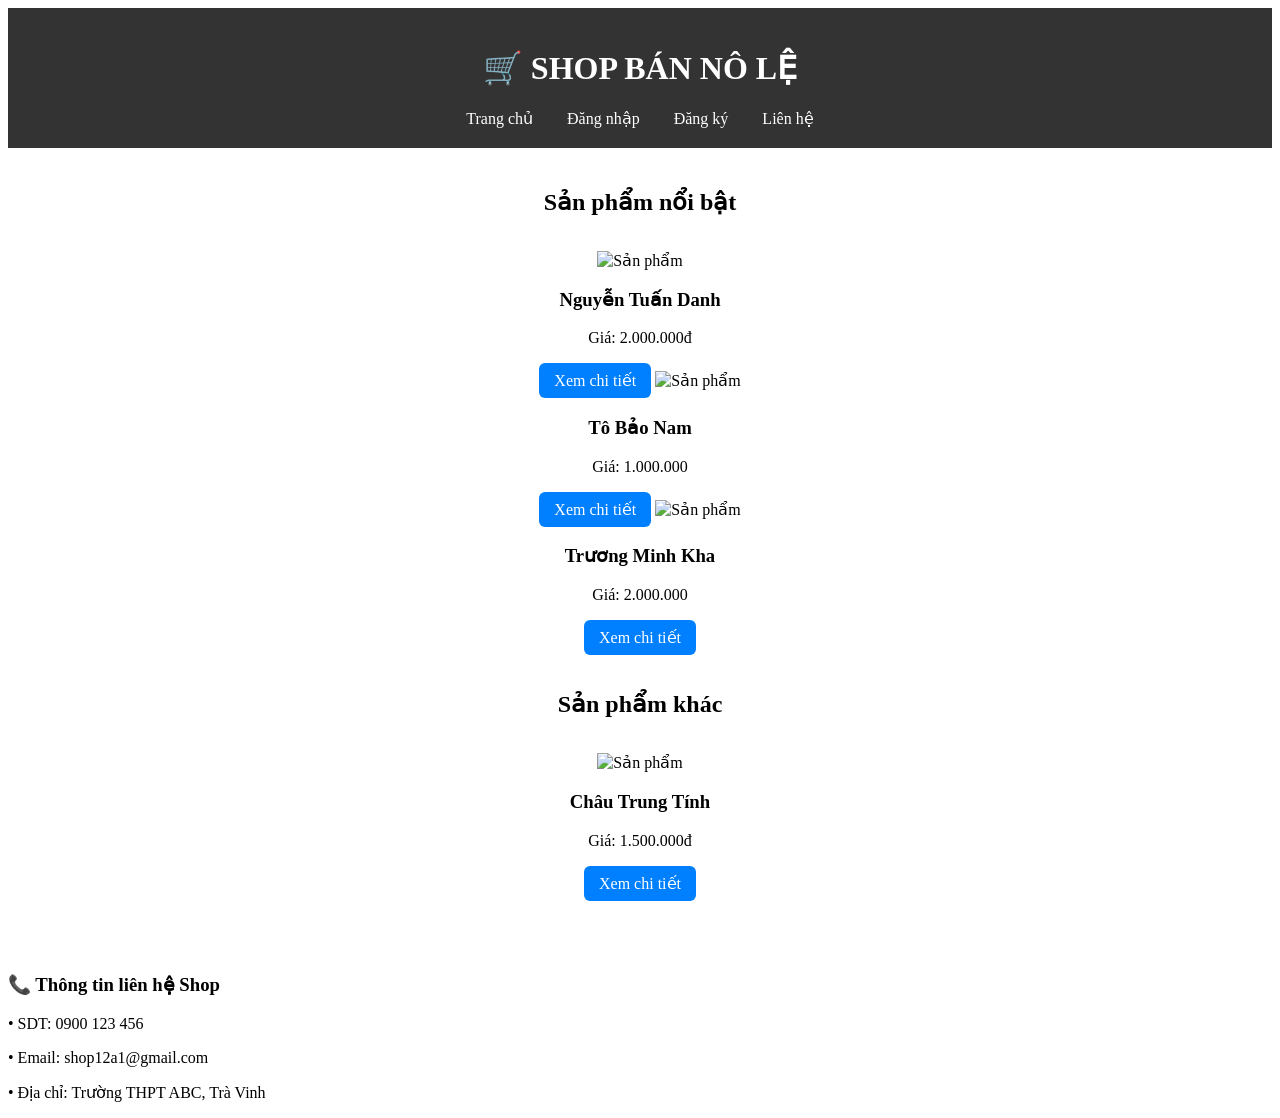
==== index.html @ d5955d3f "Add files via upload" ====
<!DOCTYPE html>
<html lang="vi">
<head>
    <meta charset="UTF-8">
    <title>Shop Online 12A1</title>
    <link rel="stylesheet" href="style.css">
</head>
<body>

<header>
    <h1>🛒 SHOP BÁN NÔ LỆ</h1>
    <nav>
        <a href="index.html">Trang chủ</a>
        <a href="login.html">Đăng nhập</a>
        <a href="dangki.html">Đăng ký</a>
        <a href="#lienhe">Liên hệ</a>

    </nav>
</header>

<section class="sanpham-section">
    <h2>Sản phẩm nổi bật</h2>

    <div class="sanpham">
        <img src="images/danh1.jpg" alt="Sản phẩm">
        <h3>Nguyễn Tuấn Danh</h3>
        <p>Giá: 2.000.000đ</p>
        <a class="btn" href="chitiet.html">Xem chi tiết</a>
        <img src="images/Nam1.jpg" alt="Sản phẩm">
        <h3>Tô Bảo Nam</h3>
        <p>Giá: 1.000.000</p>
        <a class="btn" href="chitiet1.html">Xem chi tiết</a>
        <img src="images/Kha1.jpg" alt="Sản phẩm">
        <h3>Trương Minh Kha</h3>
        <p>Giá: 2.000.000</p>
        <a class="btn" href="chitiet2.html">Xem chi tiết</a>
         </div>
         <h2>Sản phẩm khác</h2>

        <div class="sanpham">
        <img src="images/Tinh11.jpg" alt="Sản phẩm">
        <h3>Châu Trung Tính</h3>
        <p>Giá: 1.500.000đ</p>
        <a class="btn" href="chitiet3.html">Xem chi tiết</a>
     </section>
     <footer id="lienhe">
    <h3>📞 Thông tin liên hệ Shop</h3>
    <p>• SDT: 0900 123 456</p>
    <p>• Email: shop12a1@gmail.com</p>
    <p>• Địa chỉ: Trường THPT ABC, Trà Vinh</p>
</footer>
 </body>
 </html>
---- style.css ----
css
body {
	font-family: Arisl;
	margin: 0;
	background: #f2f2f2;
}
/*header*/
header {
	background: #333;
	color: white;
	padding: 20px;
	text-align: center;
}
nav a {
	color: #fff;
	margin: 0 15px;
	text-decoration: none;
}
.sanpham-section {
	padding: 20px;
	text-align: center;
}
.sanpham {
	background: white;
	width: 250px;
	margin: 20px auto;
	padding: 15px;
	border-radius: 10px;
}
.sanpham img {
	width: 100%;
	border-radius: 10p;
}
.btn {
	display: inline-block;
	padding: 8px 15px;
	background: #0080ff;
	color: white;
	text-decoration: none;
	border-radius: 6px;
}
/*Chi tiết SP*/
.chitiet {
	margin: 30px;
	display: flex;
	gap: 30px;
	justify-content: center;
}
.chitiet img {
	border-radius: 10px;
}
/*Login*/
.login-box {
	width: 300px;
	margin: 50px auto;
	background: white;
	padding: 20px;
	border-radius: 10px;
	text-align: center;
}
}
input, button {
	width: 100%;
	color: black;
    padding: 20px;
    margin-top: 40px;
    text-align: center;
}
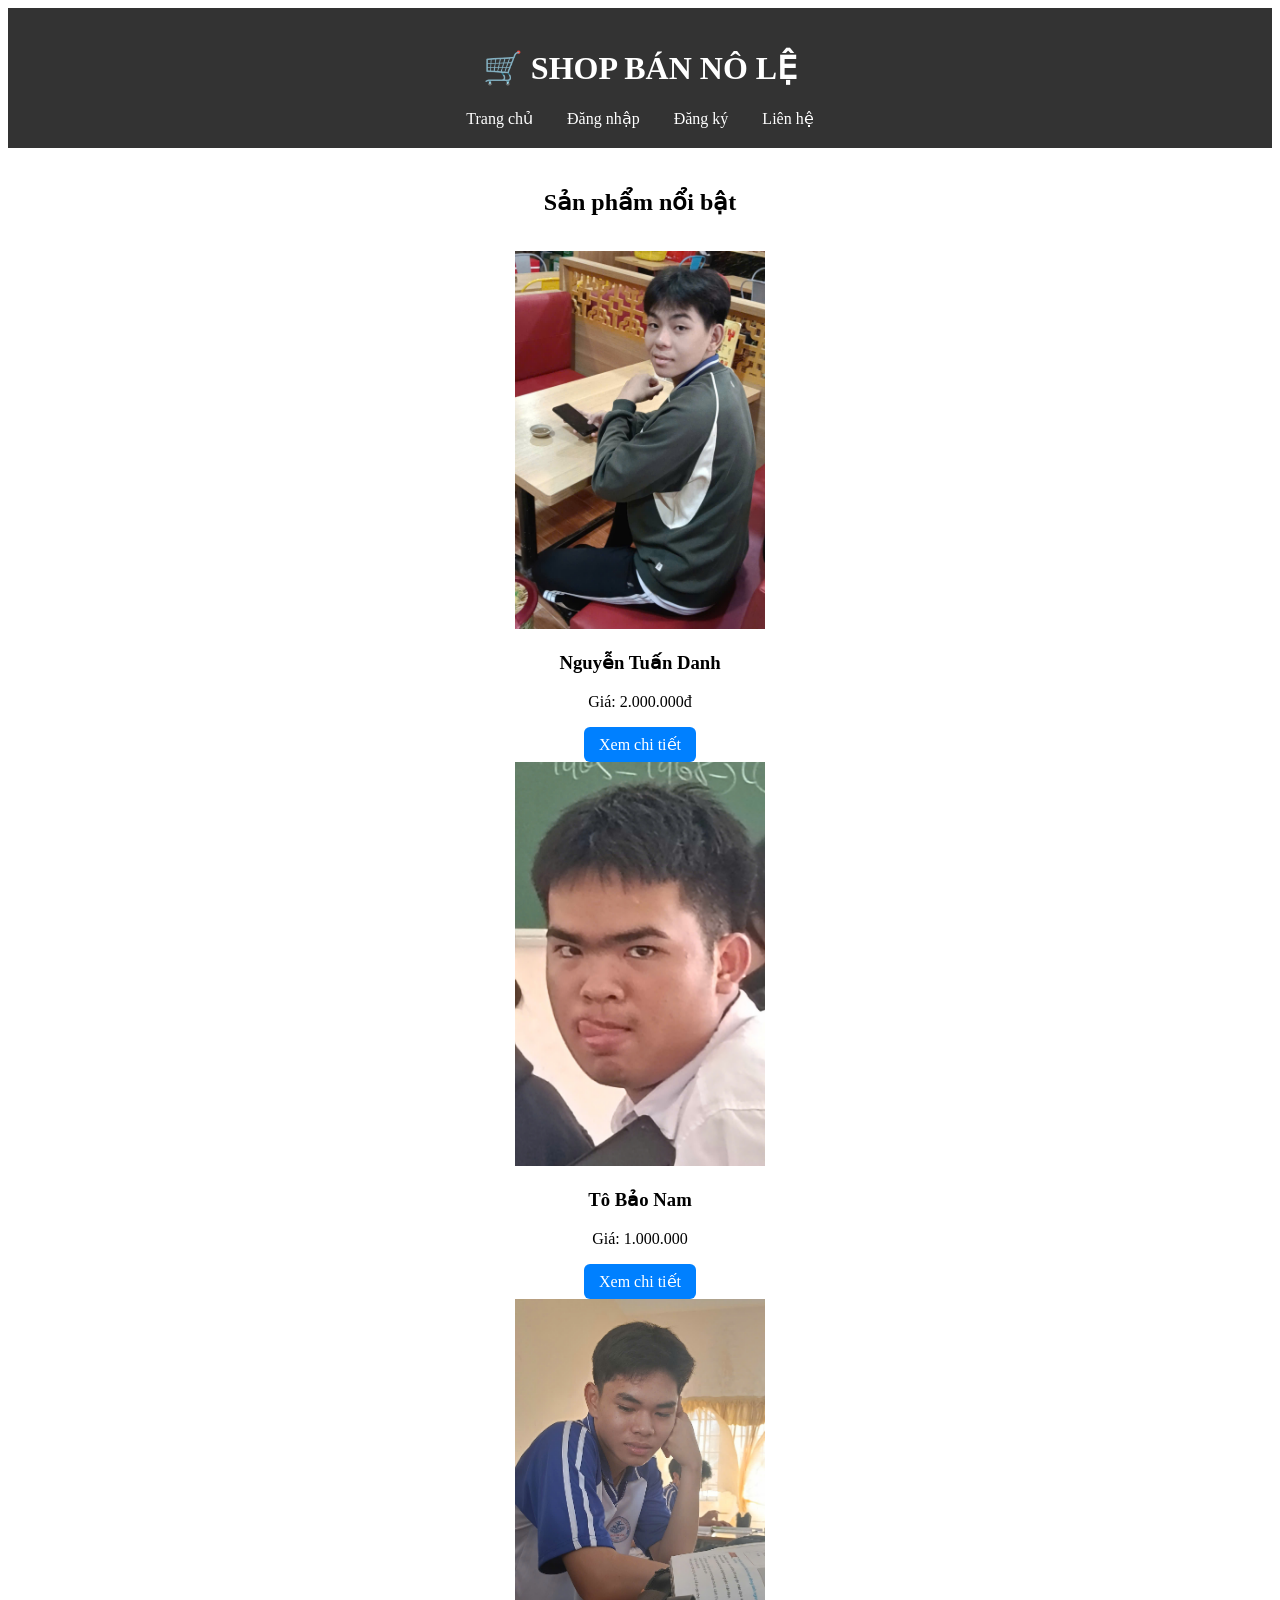
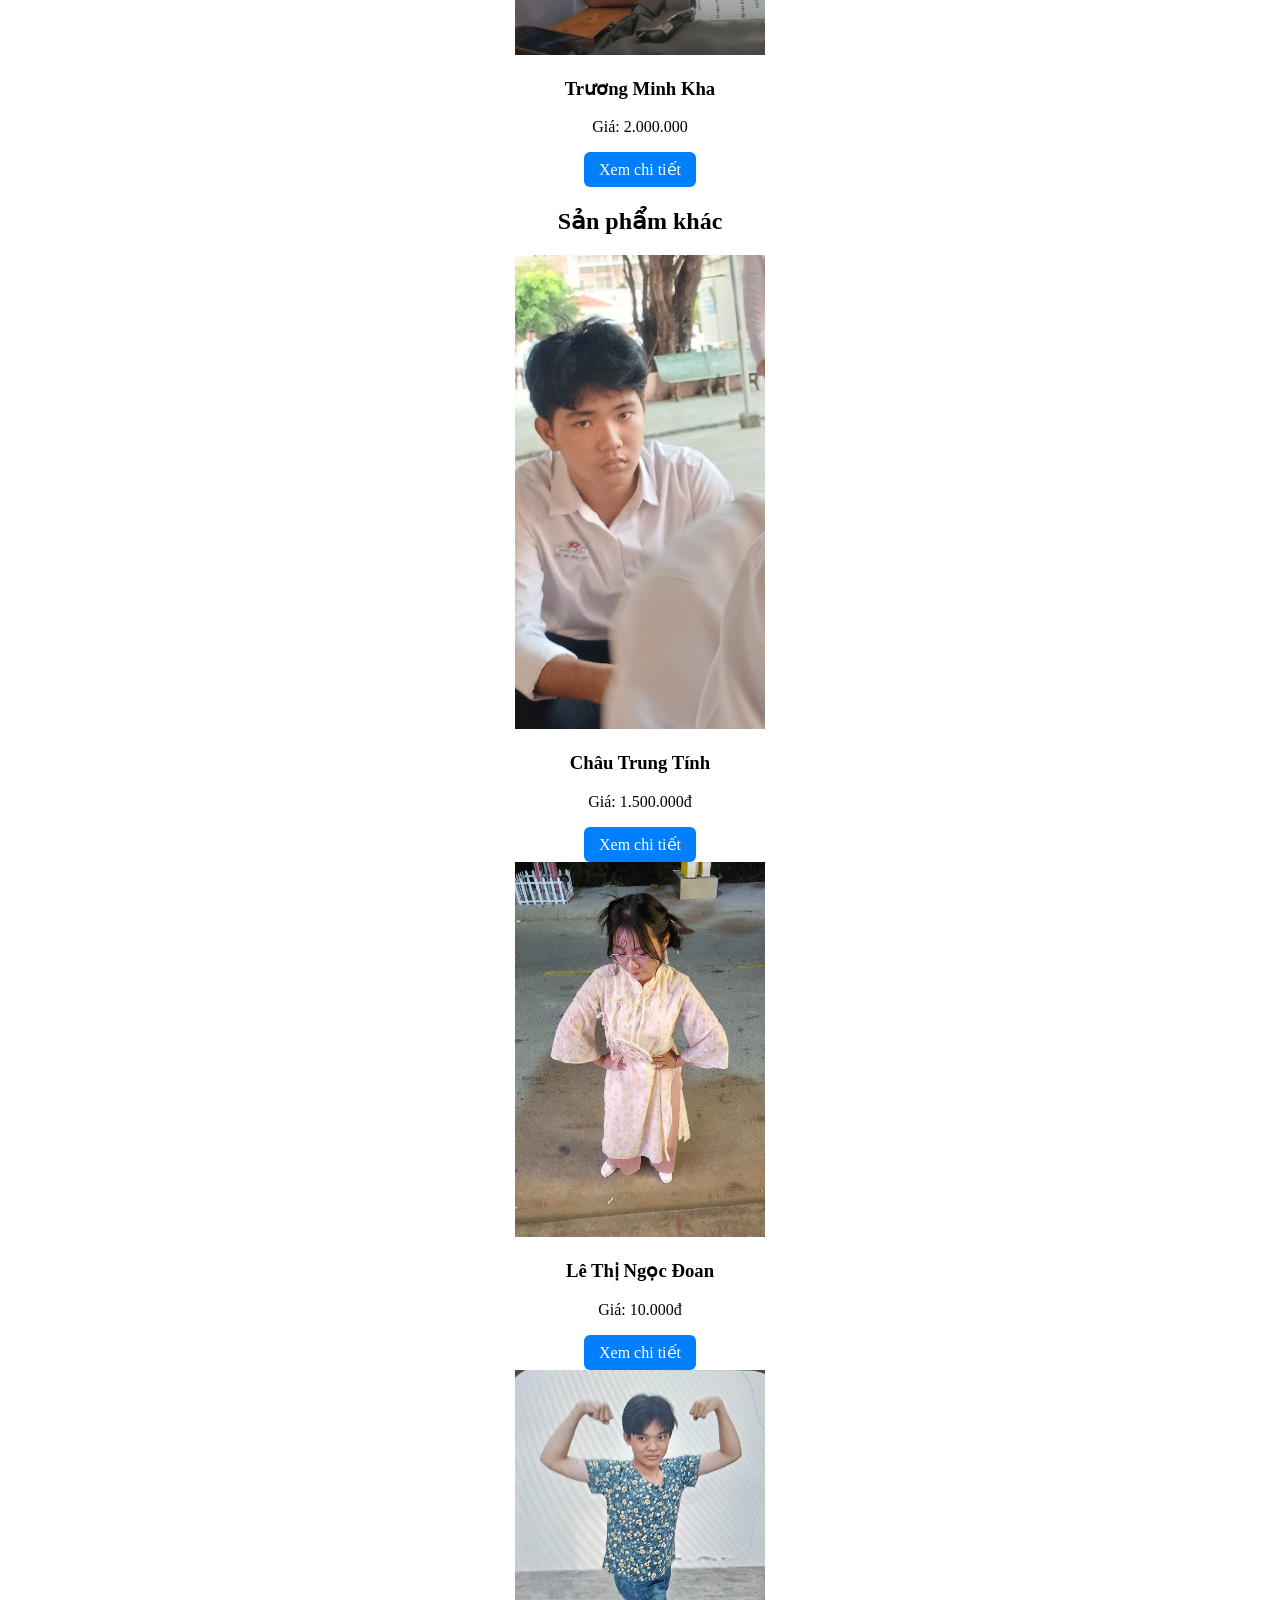
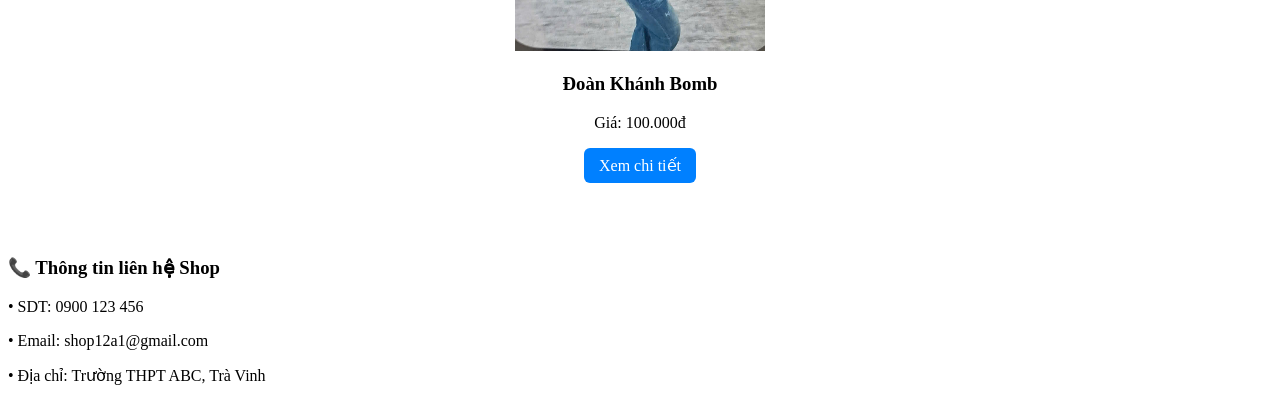
==== commit 18ea3b4a: "Add files via upload" ====
--- a/index.html
+++ b/index.html
@@ -18,9 +18,10 @@
     </nav>
 </header>
 
+
+
 <section class="sanpham-section">
     <h2>Sản phẩm nổi bật</h2>
-
     <div class="sanpham">
         <img src="images/danh1.jpg" alt="Sản phẩm">
         <h3>Nguyễn Tuấn Danh</h3>
@@ -34,14 +35,26 @@
         <h3>Trương Minh Kha</h3>
         <p>Giá: 2.000.000</p>
         <a class="btn" href="chitiet2.html">Xem chi tiết</a>
-         </div>
+    
+         
          <h2>Sản phẩm khác</h2>
 
-        <div class="sanpham">
+        
         <img src="images/Tinh11.jpg" alt="Sản phẩm">
         <h3>Châu Trung Tính</h3>
         <p>Giá: 1.500.000đ</p>
         <a class="btn" href="chitiet3.html">Xem chi tiết</a>
+        <img src="images/ngdoan.jpg" alt="Sản phẩm">
+        <h3>Lê Thị Ngọc Đoan</h3>
+        <p>Giá: 10.000đ</p>
+        <a class="btn" href="chitiet4.html">Xem chi tiết</a>
+        <img src="images/khanhbom.jpg" alt="Sản phẩm">
+        <h3>Đoàn Khánh Bomb</h3>
+        <p>Giá: 100.000đ</p>
+        <a class="btn" href="chitiet5.html">Xem 
+        chi tiết</a>
+    </div>
+    
      </section>
      <footer id="lienhe">
     <h3>📞 Thông tin liên hệ Shop</h3>
